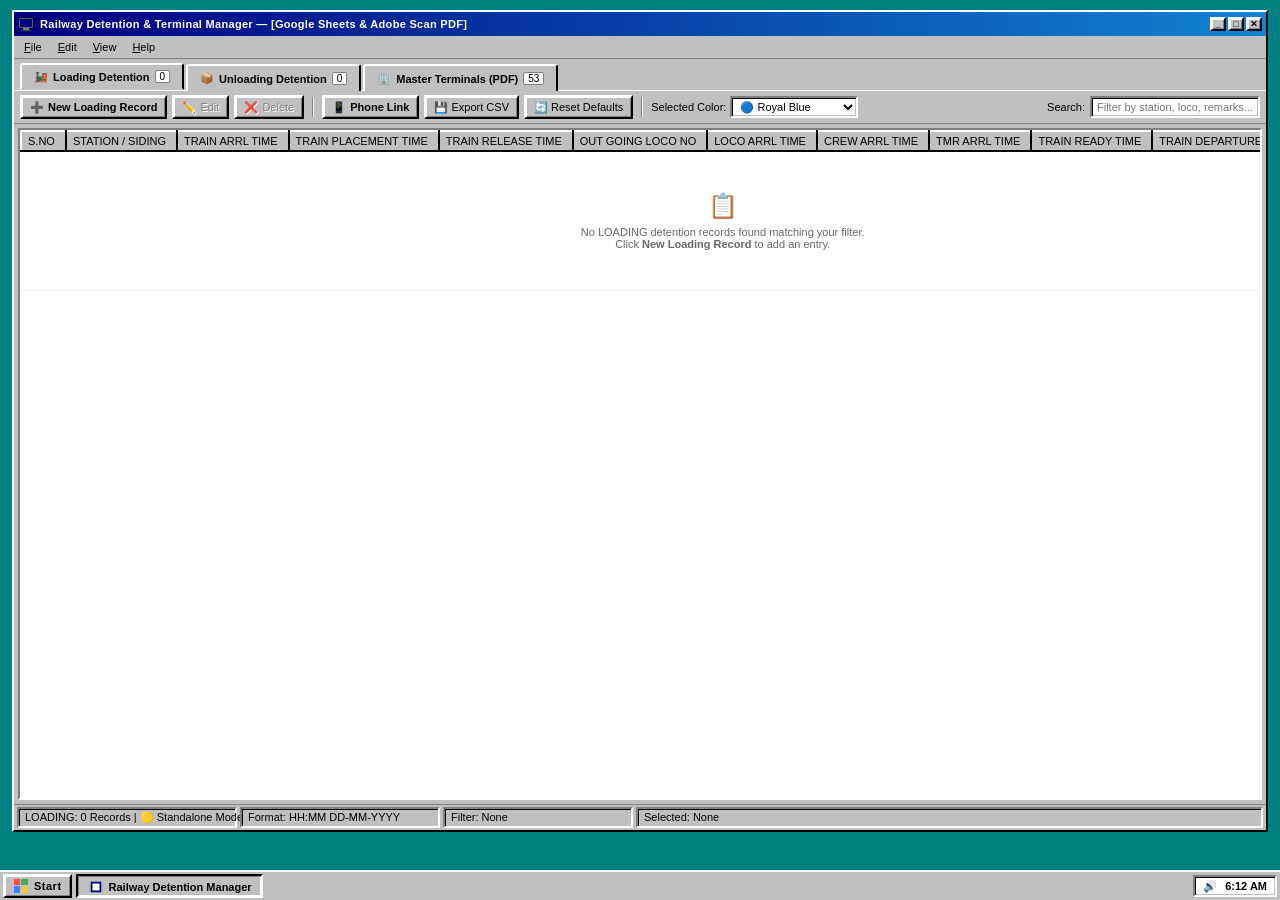
==== index.html @ 4eaec79e "website done" ====
<!DOCTYPE html>
<html lang="en">
<head>
  <meta charset="UTF-8">
  <meta name="viewport" content="width=device-width, initial-scale=1.0">
  <title>Railway Terminal Detention Management System — Windows 98 Edition</title>
  <link rel="stylesheet" href="style.css">
</head>
<body>

  <!-- Desktop Workspace -->
  <div id="desktop">

    <!-- Main Application Window -->
    <div class="window outset-border" id="main-window">
      
      <!-- Title Bar -->
      <div class="title-bar">
        <div class="title-bar-text">
          <svg class="title-bar-icon" viewBox="0 0 16 16" fill="currentColor">
            <rect x="1" y="2" width="14" height="10" fill="#c0c0c0" stroke="#000" stroke-width="1"/>
            <rect x="2" y="3" width="12" height="8" fill="#000080"/>
            <rect x="5" y="12" width="6" height="2" fill="#808080"/>
            <rect x="3" y="14" width="10" height="1" fill="#404040"/>
          </svg>
          Railway Detention &amp; Terminal Manager — [Google Sheets &amp; Adobe Scan PDF]
        </div>
        <div class="title-bar-controls">
          <button class="button-border title-btn" onclick="minimizeWindow()" title="Minimize">_</button>
          <button class="button-border title-btn" onclick="toggleMaximize()" title="Maximize">□</button>
          <button class="button-border title-btn" onclick="alert('Railway Detention Manager is an essential operational process.')" title="Close">✕</button>
        </div>
      </div>

      <!-- Menu Bar -->
      <div class="menu-bar">
        <!-- File Menu -->
        <div class="menu-item">
          <u>F</u>ile
          <div class="dropdown-menu outset-border">
            <div class="dropdown-entry" onclick="openAddModal()"><span>➕ New Record...</span><small>Ctrl+N</small></div>
            <div class="dropdown-entry" onclick="openPhoneModal()"><span>📱 Phone / Mobile Link...</span></div>
            <div class="dropdown-entry" onclick="exportCSV()"><span>💾 Export to CSV...</span></div>
            <div class="dropdown-separator"></div>
            <div class="dropdown-entry" onclick="resetToDefault()"><span>🔄 Restore Source Defaults</span></div>
            <div class="dropdown-separator"></div>
            <div class="dropdown-entry" onclick="alert('Session saved to local storage.')"><span>Exit</span></div>
          </div>
        </div>

        <!-- Edit Menu -->
        <div class="menu-item">
          <u>E</u>dit
          <div class="dropdown-menu outset-border">
            <div class="dropdown-entry" onclick="if(selectedId) openEditModal(selectedId)"><span>✏️ Edit Selected</span></div>
            <div class="dropdown-entry" onclick="if(selectedId) confirmDelete(selectedId)"><span>❌ Delete Selected</span></div>
          </div>
        </div>

        <!-- View Menu -->
        <div class="menu-item">
          <u>V</u>iew
          <div class="dropdown-menu outset-border">
            <div class="dropdown-entry" onclick="switchTab('loading')"><span>🚂 Loading Detention</span></div>
            <div class="dropdown-entry" onclick="switchTab('unloading')"><span>📦 Unloading Detention</span></div>
            <div class="dropdown-entry" onclick="switchTab('master')"><span>🏢 Master Terminals &amp; Sidings</span></div>
            <div class="dropdown-separator"></div>
            <div class="dropdown-entry" onclick="openPhoneModal()"><span>📱 Mobile App View</span></div>
            <div class="dropdown-entry" onclick="renderActiveTab()"><span>Refresh (F5)</span></div>
          </div>
        </div>

        <!-- Help Menu -->
        <div class="menu-item">
          <u>H</u>elp
          <div class="dropdown-menu outset-border">
            <div class="dropdown-entry" onclick="document.getElementById('about-modal').classList.add('open')"><span>About Detention Manager...</span></div>
          </div>
        </div>
      </div>

      <!-- Windows 98 Property Sheet Tab Strip -->
      <div class="tab-strip">
        <button class="tab-btn active" data-tab="loading">
          <span>🚂</span> <strong>Loading Detention</strong>
          <span class="tab-count" id="tab-count-loading">0</span>
        </button>
        <button class="tab-btn" data-tab="unloading">
          <span>📦</span> <strong>Unloading Detention</strong>
          <span class="tab-count" id="tab-count-unloading">0</span>
        </button>
        <button class="tab-btn" data-tab="master">
          <span>🏢</span> <strong>Master Terminals (PDF)</strong>
          <span class="tab-count" id="tab-count-master">53</span>
        </button>
      </div>

      <!-- Toolbar -->
      <div class="toolbar">
        <button class="button-border toolbar-btn" id="btn-toolbar-new" onclick="openAddModal()" title="Add New Record">
          <span>➕</span> <strong>New Loading Record</strong>
        </button>
        <button class="button-border toolbar-btn" id="btn-toolbar-edit" onclick="if(selectedId) openEditModal(selectedId)" disabled title="Edit Selected">
          <span>✏️</span> Edit
        </button>
        <button class="button-border toolbar-btn" id="btn-toolbar-delete" onclick="if(selectedId) confirmDelete(selectedId)" disabled title="Delete Selected">
          <span>❌</span> Delete
        </button>

        <div class="toolbar-separator"></div>

        <button class="button-border toolbar-btn" onclick="openPhoneModal()" title="Open link &amp; QR code for mobile phone access">
          <span>📱</span> <strong>Phone Link</strong>
        </button>

        <button class="button-border toolbar-btn" onclick="exportCSV()" title="Export current view to CSV spreadsheet">
          💾 Export CSV
        </button>
        <button class="button-border toolbar-btn" onclick="resetToDefault()" title="Reset all data back to original Google Sheets and PDF defaults">
          🔄 Reset Defaults
        </button>

        <div class="toolbar-separator"></div>

        <div style="display: flex; align-items: center; gap: 4px;">
          <label for="theme-color-select" title="Change row selection highlight color">Selected Color:</label>
          <select id="theme-color-select" class="toolbar-select inset-border" onchange="changeSelectionColor(this.value)" title="Choose row highlight color">
            <option value="#0a64dc">🔵 Royal Blue</option>
            <option value="#2563eb">🔷 Cobalt Blue</option>
            <option value="#d97706">🟡 Amber Gold</option>
            <option value="#059669">🟢 Emerald Green</option>
            <option value="#7c3aed">🟣 Purple Violet</option>
            <option value="#dc2626">🔴 Crimson Red</option>
            <option value="#0284c7">🩵 Cyan Sky</option>
            <option value="#000080">🟦 Classic Navy 98</option>
          </select>
        </div>

        <!-- Right Side: Filters & Search -->
        <div class="toolbar-search">
          <div id="toolbar-status-filter-group" style="display: none; align-items: center; gap: 4px;">
            <label for="status-filter-select">Status:</label>
            <select id="status-filter-select" class="toolbar-select inset-border">
              <option value="all">All Terminals</option>
              <option value="active">Active Only</option>
              <option value="inactive">Inactive Only</option>
            </select>
          </div>

          <label for="search-input">Search:</label>
          <input type="text" id="search-input" class="toolbar-input inset-border" placeholder="Filter by station, loco, remarks..." />
        </div>
      </div>

      <!-- Main Window Body -->
      <div class="window-body">

        <!-- TAB VIEW 1: LOADING DETENTION -->
        <div class="tab-view active" id="tab-view-loading">
          <div class="content-pane inset-border">
            <div class="table-container">
              <table class="win-table">
                <thead>
                  <tr>
                    <th data-tab="loading" data-col="sNo" style="width: 45px; text-align: center;">S.NO<span class="sort-arrow"></span></th>
                    <th data-tab="loading" data-col="station" style="width: 140px;">STATION / SIDING<span class="sort-arrow"></span></th>
                    <th data-tab="loading" data-col="arrlTime" style="width: 125px;">TRAIN ARRL TIME<span class="sort-arrow"></span></th>
                    <th data-tab="loading" data-col="placementTime" style="width: 145px;">TRAIN PLACEMENT TIME<span class="sort-arrow"></span></th>
                    <th data-tab="loading" data-col="releaseTime" style="width: 145px;">TRAIN RELEASE TIME<span class="sort-arrow"></span></th>
                    <th data-tab="loading" data-col="outLocoNo" style="width: 130px;">OUT GOING LOCO NO<span class="sort-arrow"></span></th>
                    <th data-tab="loading" data-col="locoArrlTime" style="width: 125px;">LOCO ARRL TIME<span class="sort-arrow"></span></th>
                    <th data-tab="loading" data-col="crewArrlTime" style="width: 130px;">CREW ARRL TIME<span class="sort-arrow"></span></th>
                    <th data-tab="loading" data-col="tmrArrlTime" style="width: 125px;">TMR ARRL TIME<span class="sort-arrow"></span></th>
                    <th data-tab="loading" data-col="readyTime" style="width: 130px;">TRAIN READY TIME<span class="sort-arrow"></span></th>
                    <th data-tab="loading" data-col="deptTime" style="width: 140px;">TRAIN DEPARTURE TIME<span class="sort-arrow"></span></th>
                    <th data-tab="loading" data-col="remarks" style="width: 260px;">REMARKS<span class="sort-arrow"></span></th>
                    <th style="width: 80px; text-align: center;">Actions</th>
                  </tr>
                </thead>
                <tbody id="loading-tbody">
                  <!-- Dynamically populated -->
                </tbody>
              </table>
            </div>
          </div>
        </div>

        <!-- TAB VIEW 2: UNLOADING DETENTION -->
        <div class="tab-view" id="tab-view-unloading">
          <div class="content-pane inset-border">
            <div class="table-container">
              <table class="win-table">
                <thead>
                  <tr>
                    <th data-tab="unloading" data-col="sNo" style="width: 45px; text-align: center;">S.NO<span class="sort-arrow"></span></th>
                    <th data-tab="unloading" data-col="station" style="width: 140px;">STATION / SIDING<span class="sort-arrow"></span></th>
                    <th data-tab="unloading" data-col="arrlTime" style="width: 125px;">TRAIN ARRL TIME<span class="sort-arrow"></span></th>
                    <th data-tab="unloading" data-col="placementTime" style="width: 145px;">TRAIN PLACEMENT TIME<span class="sort-arrow"></span></th>
                    <th data-tab="unloading" data-col="releaseTime" style="width: 145px;">TRAIN RELEASE TIME<span class="sort-arrow"></span></th>
                    <th data-tab="unloading" data-col="outLocoNo" style="width: 130px;">OUT GOING LOCO NO<span class="sort-arrow"></span></th>
                    <th data-tab="unloading" data-col="locoArrlTime" style="width: 125px;">LOCO ARRL TIME<span class="sort-arrow"></span></th>
                    <th data-tab="unloading" data-col="crewArrlTime" style="width: 130px;">CREW ARRL TIME<span class="sort-arrow"></span></th>
                    <th data-tab="unloading" data-col="tmrArrlTime" style="width: 125px;">TMR ARRL TIME<span class="sort-arrow"></span></th>
                    <th data-tab="unloading" data-col="readyTime" style="width: 130px;">TRAIN READY TIME<span class="sort-arrow"></span></th>
                    <th data-tab="unloading" data-col="deptTime" style="width: 140px;">TRAIN DEPARTURE TIME<span class="sort-arrow"></span></th>
                    <th data-tab="unloading" data-col="remarks" style="width: 260px;">REMARKS<span class="sort-arrow"></span></th>
                    <th style="width: 80px; text-align: center;">Actions</th>
                  </tr>
                </thead>
                <tbody id="unloading-tbody">
                  <!-- Dynamically populated -->
                </tbody>
              </table>
            </div>
          </div>
        </div>

        <!-- TAB VIEW 3: MASTER TERMINALS (53 FROM PDF SCAN) -->
        <div class="tab-view" id="tab-view-master">
          <div class="master-split-view">
            <!-- Left Pane: TreeView Explorer -->
            <div class="tree-pane inset-border">
              <div class="tree-header">
                <span>Terminal Categories</span>
                <span style="font-size: 10px; color: #555;">Explorer</span>
              </div>
              <div class="tree-view" id="terminal-tree">
                <!-- Dynamically populated -->
              </div>
            </div>

            <!-- Right Pane: Table ListView -->
            <div class="content-pane inset-border">
              <div class="table-container">
                <table class="win-table">
                  <thead>
                    <tr>
                      <th style="width: 40px; text-align: center;">State</th>
                      <th data-tab="master" data-col="sNo" style="width: 35px; text-align: center;">#<span class="sort-arrow"></span></th>
                      <th data-tab="master" data-col="code" style="width: 65px;">Code<span class="sort-arrow"></span></th>
                      <th data-tab="master" data-col="name">Terminal Name<span class="sort-arrow"></span></th>
                      <th data-tab="master" data-col="category" style="width: 100px;">Category<span class="sort-arrow"></span></th>
                      <th data-tab="master" data-col="subcategory" style="width: 140px;">Subcategory / Class<span class="sort-arrow"></span></th>
                      <th data-tab="master" data-col="servingStation" style="width: 120px;">Serving Station<span class="sort-arrow"></span></th>
                      <th data-tab="master" data-col="active" style="width: 90px; text-align: center;">Status<span class="sort-arrow"></span></th>
                      <th style="width: 80px; text-align: center;">Actions</th>
                    </tr>
                  </thead>
                  <tbody id="master-tbody">
                    <!-- Dynamically populated -->
                  </tbody>
                </table>
              </div>
            </div>
          </div>
        </div>

      </div>

      <!-- Window Status Bar -->
      <div class="status-bar">
        <div class="status-cell inset-border" id="stat-total" style="width: 220px;">Loading: 33 Records</div>
        <div class="status-cell inset-border" id="stat-active" style="width: 200px;">Columns: 12 Standard</div>
        <div class="status-cell inset-border" id="stat-filter" style="width: 190px;">Filter: None</div>
        <div class="status-cell inset-border grow" id="stat-selection">Selected: None</div>
      </div>

    </div>

  </div>

  <!-- Windows Taskbar -->
  <div id="taskbar">
    <button class="button-border" id="start-button">
      <svg class="start-icon" viewBox="0 0 16 16">
        <path d="M1 1h6v6H1z" fill="#ff4b4b"/>
        <path d="M8 1h7v6H8z" fill="#3fb24f"/>
        <path d="M1 8h6v7H1z" fill="#3884ff"/>
        <path d="M8 8h7v7H8z" fill="#ffc338"/>
      </svg>
      <strong>Start</strong>
    </button>

    <div class="taskbar-tasks">
      <button class="button-border taskbar-item pressed" onclick="minimizeWindow()">
        <svg style="width: 14px; height: 14px;" viewBox="0 0 16 16">
          <rect x="2" y="2" width="12" height="12" fill="#000080"/>
          <rect x="4" y="4" width="8" height="8" fill="#ffffff"/>
        </svg>
        Railway Detention Manager
      </button>
    </div>

    <div id="systray" class="inset-border">
      <span title="Volume" style="font-size: 11px;">🔊</span>
      <span id="clock" style="font-weight: bold; font-size: 11px;">12:00 PM</span>
    </div>
  </div>

  <!-- Start Menu -->
  <div id="start-menu" class="outset-border">
    <div class="start-banner">
      <strong>Windows 98</strong>
    </div>
    <div class="start-items">
      <div class="start-entry" onclick="openAddModal()">
        <span>➕</span> <span>New Record / Terminal</span>
      </div>
      <div class="start-entry" onclick="openPhoneModal()">
        <span>📱</span> <span>Phone / Mobile Access</span>
      </div>
      <div class="start-entry" onclick="switchTab('loading')">
        <span>🚂</span> <span>Loading Detention View</span>
      </div>
      <div class="start-entry" onclick="switchTab('unloading')">
        <span>📦</span> <span>Unloading Detention View</span>
      </div>
      <div class="start-entry" onclick="switchTab('master')">
        <span>🏢</span> <span>Master Terminals Directory</span>
      </div>
      <div class="dropdown-separator"></div>
      <div class="start-entry" onclick="exportCSV()">
        <span>💾</span> <span>Export Current View (CSV)</span>
      </div>
      <div class="start-entry" onclick="resetToDefault()">
        <span>🔄</span> <span>Reset from Sources</span>
      </div>
      <div class="dropdown-separator"></div>
      <div class="start-entry" onclick="document.getElementById('about-modal').classList.add('open')">
        <span>ℹ️</span> <span>About Detention System</span>
      </div>
    </div>
  </div>

  <!-- Auto-complete datalist for stations from master terminals -->
  <datalist id="terminal-datalist">
    <!-- Populated dynamically -->
  </datalist>

  <!-- Modal 1: Add / Edit Detention Record with Direct & Reliable Date Picker -->
  <div class="modal-overlay" id="detention-modal">
    <div class="modal-window outset-border">
      <div class="title-bar">
        <div class="title-bar-text" id="modal-detention-title">Add Loading Detention Record</div>
        <div class="title-bar-controls">
          <button class="button-border title-btn" onclick="closeModal('detention-modal')">✕</button>
        </div>
      </div>
      <div class="modal-body">

        <!-- Live Detention Calculation Banner -->
        <div class="detention-calc-banner" id="detention-calc-banner">
          <span>⏱️ <strong>Placement &rarr; Release Duration:</strong> <span id="calc-dwell-time">—</span></span>
          <span style="color: #666; font-size: 10px;">Format: <code>HH:MM DD-MM-YYYY</code></span>
        </div>

        <form id="detention-form" onsubmit="saveDetentionForm(event)">
          <div class="form-grid">
            
            <!-- S.NO & Station -->
            <div class="form-group">
              <label for="det-form-sno">S.NO:</label>
              <input type="text" id="det-form-sno" class="inset-border" required placeholder="1" style="font-weight: bold;" />
              <div class="field-error-msg" id="err-det-form-sno"></div>
            </div>

            <div class="form-group">
              <label for="det-form-station">STATION / SIDING:</label>
              <input type="text" id="det-form-station" list="terminal-datalist" class="inset-border" required placeholder="Select or type station code" style="font-weight: bold;" />
              <div class="field-error-msg" id="err-det-form-station"></div>
            </div>

            <!-- TRAIN ARRL TIME -->
            <div class="form-group">
              <div class="time-label-row">
                <label for="det-form-arrl">TRAIN ARRL TIME:</label>
                <div class="time-quick-actions">
                  <button type="button" class="button-border btn-time-mini" onclick="setFieldNow('det-form-arrl')">⏱️ Now</button>
                  <button type="button" class="button-border btn-time-mini" onclick="triggerPicker('det-form-arrl')">📅 Pick</button>
                  <input type="datetime-local" id="picker-det-form-arrl" style="position:fixed; opacity:0; pointer-events:none;" onchange="onPickerChosen(this, 'det-form-arrl')">
                </div>
              </div>
              <input type="text" id="det-form-arrl" class="inset-border time-input" 
                     placeholder="HH:MM DD-MM-YYYY (e.g. 10:00 04-09)" 
                     onblur="validateFieldOnBlur('det-form-arrl')" />
              <div class="field-error-msg" id="err-det-form-arrl"></div>
            </div>

            <!-- TRAIN PLACEMENT TIME -->
            <div class="form-group">
              <div class="time-label-row">
                <label for="det-form-placement">TRAIN PLACEMENT TIME:</label>
                <div class="time-quick-actions">
                  <button type="button" class="button-border btn-time-mini" onclick="setFieldNow('det-form-placement')">⏱️ Now</button>
                  <button type="button" class="button-border btn-time-mini" onclick="triggerPicker('det-form-placement')">📅 Pick</button>
                  <input type="datetime-local" id="picker-det-form-placement" style="position:fixed; opacity:0; pointer-events:none;" onchange="onPickerChosen(this, 'det-form-placement')">
                </div>
              </div>
              <input type="text" id="det-form-placement" class="inset-border time-input" 
                     placeholder="HH:MM DD-MM-YYYY (e.g. 10:30 04-09)" 
                     onblur="validateFieldOnBlur('det-form-placement')" />
              <div class="field-error-msg" id="err-det-form-placement"></div>
            </div>

            <!-- TRAIN RELEASE TIME -->
            <div class="form-group">
              <div class="time-label-row">
                <label for="det-form-release">TRAIN RELEASE TIME:</label>
                <div class="time-quick-actions">
                  <button type="button" class="button-border btn-time-mini" onclick="setFieldNow('det-form-release')">⏱️ Now</button>
                  <button type="button" class="button-border btn-time-mini" onclick="triggerPicker('det-form-release')">📅 Pick</button>
                  <input type="datetime-local" id="picker-det-form-release" style="position:fixed; opacity:0; pointer-events:none;" onchange="onPickerChosen(this, 'det-form-release')">
                </div>
              </div>
              <input type="text" id="det-form-release" class="inset-border time-input" 
                     placeholder="HH:MM DD-MM-YYYY (e.g. 15:40 04-09)" 
                     onblur="validateFieldOnBlur('det-form-release')" />
              <div class="field-error-msg" id="err-det-form-release"></div>
            </div>

            <!-- OUT GOING LOCO NO -->
            <div class="form-group">
              <label for="det-form-locono">OUT GOING LOCO NO:</label>
              <input type="text" id="det-form-locono" class="inset-border" placeholder="e.g. 41486+33081 or 28756" />
              <div class="field-error-msg" id="err-det-form-locono"></div>
            </div>

            <!-- LOCO ARRL TIME -->
            <div class="form-group">
              <div class="time-label-row">
                <label for="det-form-locoarrl">LOCO ARRL TIME:</label>
                <div class="time-quick-actions">
                  <button type="button" class="button-border btn-time-mini" onclick="setFieldVal('det-form-locoarrl', 'Stabled')">Stabled</button>
                  <button type="button" class="button-border btn-time-mini" onclick="setFieldNow('det-form-locoarrl')">⏱️ Now</button>
                  <button type="button" class="button-border btn-time-mini" onclick="triggerPicker('det-form-locoarrl')">📅 Pick</button>
                  <input type="datetime-local" id="picker-det-form-locoarrl" style="position:fixed; opacity:0; pointer-events:none;" onchange="onPickerChosen(this, 'det-form-locoarrl')">
                </div>
              </div>
              <input type="text" id="det-form-locoarrl" class="inset-border time-input" 
                     placeholder="HH:MM DD-MM-YYYY or Stabled" 
                     onblur="validateFieldOnBlur('det-form-locoarrl', true)" />
              <div class="field-error-msg" id="err-det-form-locoarrl"></div>
            </div>

            <!-- CREW ARRL TIME -->
            <div class="form-group">
              <div class="time-label-row">
                <label for="det-form-crewarrl">CREW ARRL TIME:</label>
                <div class="time-quick-actions">
                  <button type="button" class="button-border btn-time-mini" onclick="setFieldNow('det-form-crewarrl')">⏱️ Now</button>
                  <button type="button" class="button-border btn-time-mini" onclick="triggerPicker('det-form-crewarrl')">📅 Pick</button>
                  <input type="datetime-local" id="picker-det-form-crewarrl" style="position:fixed; opacity:0; pointer-events:none;" onchange="onPickerChosen(this, 'det-form-crewarrl')">
                </div>
              </div>
              <input type="text" id="det-form-crewarrl" class="inset-border time-input" 
                     placeholder="HH:MM DD-MM-YYYY" 
                     onblur="validateFieldOnBlur('det-form-crewarrl')" />
              <div class="field-error-msg" id="err-det-form-crewarrl"></div>
            </div>

            <!-- TMR ARRL TIME -->
            <div class="form-group">
              <div class="time-label-row">
                <label for="det-form-tmrarrl">TMR ARRL TIME (Guard):</label>
                <div class="time-quick-actions">
                  <button type="button" class="button-border btn-time-mini" onclick="setFieldNow('det-form-tmrarrl')">⏱️ Now</button>
                  <button type="button" class="button-border btn-time-mini" onclick="triggerPicker('det-form-tmrarrl')">📅 Pick</button>
                  <input type="datetime-local" id="picker-det-form-tmrarrl" style="position:fixed; opacity:0; pointer-events:none;" onchange="onPickerChosen(this, 'det-form-tmrarrl')">
                </div>
              </div>
              <input type="text" id="det-form-tmrarrl" class="inset-border time-input" 
                     placeholder="HH:MM DD-MM-YYYY" 
                     onblur="validateFieldOnBlur('det-form-tmrarrl')" />
              <div class="field-error-msg" id="err-det-form-tmrarrl"></div>
            </div>

            <!-- TRAIN READY TIME -->
            <div class="form-group">
              <div class="time-label-row">
                <label for="det-form-ready">TRAIN READY TIME:</label>
                <div class="time-quick-actions">
                  <button type="button" class="button-border btn-time-mini" onclick="setFieldNow('det-form-ready')">⏱️ Now</button>
                  <button type="button" class="button-border btn-time-mini" onclick="triggerPicker('det-form-ready')">📅 Pick</button>
                  <input type="datetime-local" id="picker-det-form-ready" style="position:fixed; opacity:0; pointer-events:none;" onchange="onPickerChosen(this, 'det-form-ready')">
                </div>
              </div>
              <input type="text" id="det-form-ready" class="inset-border time-input" 
                     placeholder="HH:MM DD-MM-YYYY" 
                     onblur="validateFieldOnBlur('det-form-ready')" />
              <div class="field-error-msg" id="err-det-form-ready"></div>
            </div>

            <!-- TRAIN DEPARTURE TIME -->
            <div class="form-group">
              <div class="time-label-row">
                <label for="det-form-dept">TRAIN DEPARTURE TIME:</label>
                <div class="time-quick-actions">
                  <button type="button" class="button-border btn-time-mini" onclick="setFieldNow('det-form-dept')">⏱️ Now</button>
                  <button type="button" class="button-border btn-time-mini" onclick="triggerPicker('det-form-dept')">📅 Pick</button>
                  <input type="datetime-local" id="picker-det-form-dept" style="position:fixed; opacity:0; pointer-events:none;" onchange="onPickerChosen(this, 'det-form-dept')">
                </div>
              </div>
              <input type="text" id="det-form-dept" class="inset-border time-input" 
                     placeholder="HH:MM DD-MM-YYYY" 
                     onblur="validateFieldOnBlur('det-form-dept')" />
              <div class="field-error-msg" id="err-det-form-dept"></div>
            </div>

            <!-- REMARKS -->
            <div class="form-group full-width">
              <label for="det-form-remarks">REMARKS / DETENTION REASON:</label>
              <textarea id="det-form-remarks" class="inset-border" placeholder="e.g. Waiting for line clear, GLP check, Waiting for crew/TMR, TXR attend..."></textarea>
            </div>
          </div>

          <div class="modal-footer">
            <button type="submit" class="button-border" style="min-width: 80px;"><strong>Save</strong></button>
            <button type="button" class="button-border" style="min-width: 80px;" onclick="closeModal('detention-modal')">Cancel</button>
          </div>
        </form>
      </div>
    </div>
  </div>

  <!-- Modal 2: Add / Edit Master Terminal (PDF Scan) -->
  <div class="modal-overlay" id="terminal-modal">
    <div class="modal-window outset-border" style="width: 440px;">
      <div class="title-bar">
        <div class="title-bar-text" id="modal-terminal-title">Add New Terminal</div>
        <div class="title-bar-controls">
          <button class="button-border title-btn" onclick="closeModal('terminal-modal')">✕</button>
        </div>
      </div>
      <div class="modal-body">
        <form id="terminal-form" onsubmit="saveTerminalForm(event)">
          <div class="form-group">
            <label for="form-term-code">Terminal Code:</label>
            <input type="text" id="form-term-code" class="inset-border" required placeholder="e.g. KNGK" maxlength="10" />
          </div>

          <div class="form-group">
            <label for="form-term-name">Terminal Name:</label>
            <input type="text" id="form-term-name" class="inset-border" required placeholder="e.g. KAKINADA NEW GOODS COMPLEX" />
          </div>

          <div class="form-group">
            <label for="form-term-category">Main Category:</label>
            <select id="form-term-category" class="inset-border">
              <option value="Goods Shed">Goods Shed</option>
              <option value="Sidings">Sidings</option>
            </select>
          </div>

          <div class="form-group">
            <label for="form-term-subcategory">Subcategory / Class:</label>
            <select id="form-term-subcategory" class="inset-border">
              <!-- Dynamically populated -->
            </select>
          </div>

          <div class="form-group">
            <label for="form-term-serving">Serving Station Code:</label>
            <input type="text" id="form-term-serving" class="inset-border" placeholder="e.g. KAKINADA" />
          </div>

          <div class="form-group">
            <label>Terminal Status:</label>
            <label class="checkbox-label">
              <input type="checkbox" id="form-term-active" checked />
              <span>Active (Available for operations &amp; detention tracking)</span>
            </label>
          </div>

          <div class="modal-footer">
            <button type="submit" class="button-border" style="min-width: 70px;"><strong>OK</strong></button>
            <button type="button" class="button-border" style="min-width: 70px;" onclick="closeModal('terminal-modal')">Cancel</button>
          </div>
        </form>
      </div>
    </div>
  </div>

  <!-- Modal 3: Confirm Delete Modal -->
  <div class="modal-overlay" id="delete-modal">
    <div class="modal-window outset-border" style="width: 380px;">
      <div class="title-bar">
        <div class="title-bar-text">Confirm Delete</div>
        <div class="title-bar-controls">
          <button class="button-border title-btn" onclick="closeModal('delete-modal')">✕</button>
        </div>
      </div>
      <div class="modal-body">
        <div class="confirm-box">
          <div class="confirm-icon">⚠️</div>
          <div>
            Are you sure you want to delete this record?<br><br>
            <strong id="delete-item-desc" style="color: #900;"></strong><br><br>
            <span style="font-size: 10px; color: #555;">This record will be permanently deleted from the database.</span>
          </div>
        </div>
        <div class="modal-footer">
          <button class="button-border" style="min-width: 70px;" onclick="executeDelete()"><strong>Yes</strong></button>
          <button class="button-border" style="min-width: 70px;" onclick="closeModal('delete-modal')">No</button>
        </div>
      </div>
    </div>
  </div>

  <!-- Modal 4: Phone / Mobile Access Dialog -->
  <div class="modal-overlay" id="phone-modal">
    <div class="modal-window outset-border" style="width: 480px;">
      <div class="title-bar">
        <div class="title-bar-text">📱 Mobile Phone Access &amp; Link</div>
        <div class="title-bar-controls">
          <button class="button-border title-btn" onclick="closeModal('phone-modal')">✕</button>
        </div>
      </div>
      <div class="modal-body">
        <div style="display: flex; gap: 14px; align-items: center; margin-bottom: 12px;">
          <div style="font-size: 38px;">📲</div>
          <div>
            <strong>Open Railway Detention on your Smartphone</strong><br>
            <span style="color: #555;">Enter data on your phone with touch pickers and instant sync.</span>
          </div>
        </div>

        <div class="inset-border" style="padding: 10px; background: #ffffff; margin-bottom: 12px;">
          <div style="font-weight: bold; margin-bottom: 4px; color: #000080;">Wi-Fi Network URL (For your Phone):</div>
          <div style="display: flex; gap: 6px; align-items: center;">
            <input type="text" id="phone-wifi-url" class="inset-border" readonly value="http://192.168.1.126:8080/mobile.html" style="flex: 1; font-weight: bold; background: #f8fafc;" />
            <button class="button-border" onclick="copyPhoneLink()" style="min-width: 60px;">📋 Copy</button>
            <a href="mobile.html" target="_blank" class="button-border" style="text-decoration: none; color: black;">🌐 Open</a>
          </div>
          <div style="font-size: 10px; color: #666; margin-top: 6px;">
            * Ensure your phone is connected to the same Wi-Fi network (or router).
          </div>
        </div>

        <div style="display: flex; justify-content: center; align-items: center; padding: 10px; background: #f0f0f0; border: 1px solid #c0c0c0; border-radius: 4px;">
          <div style="text-align: center;">
            <div style="font-weight: bold; font-size: 11px; margin-bottom: 6px;">Scan with Phone Camera:</div>
            <img src="https://api.qrserver.com/v1/create-qr-code/?size=140x140&amp;data=http://192.168.1.126:8080/mobile.html" 
                 alt="Scan QR code for phone link" 
                 style="width: 140px; height: 140px; border: 2px solid #808080; background: #fff; padding: 4px;" />
          </div>
        </div>

        <div class="modal-footer">
          <button class="button-border" style="min-width: 80px;" onclick="closeModal('phone-modal')"><strong>Close</strong></button>
        </div>
      </div>
    </div>
  </div>

  <!-- Modal 5: About Dialog -->
  <div class="modal-overlay" id="about-modal">
    <div class="modal-window outset-border" style="width: 440px;">
      <div class="title-bar">
        <div class="title-bar-text">About Railway Detention Manager</div>
        <div class="title-bar-controls">
          <button class="button-border title-btn" onclick="closeModal('about-modal')">✕</button>
        </div>
      </div>
      <div class="modal-body">
        <div style="display: flex; gap: 14px; align-items: flex-start; margin-bottom: 12px;">
          <div style="font-size: 38px;">🚂</div>
          <div>
            <strong>Railway Terminal Detention Manager</strong><br>
            <span>Windows 98 Operational Suite Version 4.10.1998</span><br>
            <span style="color: #444;">SQLite Multi-Table Database + Mobile Link</span>
          </div>
        </div>
        <div class="inset-border" style="padding: 8px; font-size: 10px; line-height: 1.5; background: #fff; margin-bottom: 12px;">
          • <strong>Database Engine</strong>: SQLite3 with WAL mode, indices, and audit logging.<br>
          • <strong>Multi-Table Structure</strong>: <code>terminals</code>, <code>loading_detention</code>, <code>unloading_detention</code>, <code>categories</code>, <code>subcategories</code>, <code>app_settings</code>.<br>
          • <strong>Mobile Companion</strong>: Dedicated touch app at <code>/mobile.html</code> with native phone date/time pickers.<br>
          • <strong>Date Formatting</strong>: Reliable <code>📅 Pick</code> button with <code>HH:MM DD-MM-YYYY</code> normalization and dwell calculator.
        </div>
        <div class="modal-footer">
          <button class="button-border" style="min-width: 80px;" onclick="closeModal('about-modal')"><strong>OK</strong></button>
        </div>
      </div>
    </div>
  </div>

  <!-- Scripts -->
  <script src="data.js"></script>
  <script src="app.js"></script>
</body>
</html>
---- style.css ----
/* ==========================================================================
   OLD WINDOWS 98 / 95 RETRO THEME
   Terminal Detention & Railway Terminals Management System
   ========================================================================== */

:root {
  --win-bg: #008080; /* Classic Windows Teal Desktop */
  --win-gray: #c0c0c0; /* Standard 3D Face */
  --win-light: #ffffff; /* 3D Light Highlight */
  --win-shadow: #808080; /* 3D Shadow */
  --win-dark-shadow: #000000; /* 3D Dark Shadow */
  --win-title-blue-start: #000080;
  --win-title-blue-end: #1084d0;
  --win-title-inactive-start: #808080;
  --win-title-inactive-end: #b5b5b5;
  --win-title-text: #ffffff;
  --win-text: #000000;
  --win-highlight-bg: #0a64dc; /* Updated vibrant Royal Blue */
  --win-highlight-text: #ffffff;
  --win-font: "MS Sans Serif", Tahoma, "Segoe UI", Arial, sans-serif;
  --win-font-mono: "Lucida Console", "Courier New", monospace;
  --win-error-red: #c00000;
}

* {
  box-sizing: border-box;
  margin: 0;
  padding: 0;
  user-select: none;
}

body {
  font-family: var(--win-font);
  font-size: 11px;
  background-color: var(--win-bg);
  color: var(--win-text);
  height: 100vh;
  overflow: hidden;
  display: flex;
  flex-direction: column;
  position: relative;
}

/* 3D Borders Helpers */
.outset-border {
  border: 2px solid;
  border-color: var(--win-light) var(--win-dark-shadow) var(--win-dark-shadow) var(--win-light);
  box-shadow: inset 1px 1px 0 var(--win-light), inset -1px -1px 0 var(--win-shadow);
}

.inset-border {
  border: 2px solid;
  border-color: var(--win-shadow) var(--win-light) var(--win-light) var(--win-shadow);
  box-shadow: inset 1px 1px 0 var(--win-dark-shadow), inset -1px -1px 0 var(--win-gray);
  background-color: #ffffff;
}

.button-border {
  border: 2px solid;
  border-color: var(--win-light) var(--win-dark-shadow) var(--win-dark-shadow) var(--win-light);
  box-shadow: inset 1px 1px 0 var(--win-light), inset -1px -1px 0 var(--win-shadow);
  background: var(--win-gray);
  font-family: var(--win-font);
  font-size: 11px;
  color: var(--win-text);
  padding: 3px 10px;
  cursor: pointer;
  outline: none;
  display: inline-flex;
  align-items: center;
  justify-content: center;
  gap: 4px;
  white-space: nowrap;
}

.button-border:hover {
  filter: brightness(1.05);
}

.button-border:active, .button-border.pressed {
  border-color: var(--win-dark-shadow) var(--win-light) var(--win-light) var(--win-dark-shadow);
  box-shadow: inset 1px 1px 0 var(--win-shadow), inset -1px -1px 0 var(--win-light);
  padding: 4px 9px 2px 11px;
}

.button-border:disabled {
  color: #808080;
  text-shadow: 1px 1px 0 #ffffff;
  cursor: default;
  filter: none;
}

/* Desktop Workspace */
#desktop {
  flex: 1;
  position: relative;
  padding: 8px;
  overflow: hidden;
  display: flex;
}

/* Main Window */
.window {
  background: var(--win-gray);
  position: absolute;
  top: 10px;
  left: 12px;
  right: 12px;
  bottom: 38px;
  display: flex;
  flex-direction: column;
  z-index: 10;
  min-width: 820px;
  min-height: 500px;
}

/* Title Bar */
.title-bar {
  background: linear-gradient(90deg, var(--win-title-blue-start) 0%, var(--win-title-blue-end) 100%);
  color: var(--win-title-text);
  font-weight: bold;
  padding: 3px 4px;
  display: flex;
  align-items: center;
  justify-content: space-between;
  height: 24px;
  cursor: default;
}

.title-bar.inactive {
  background: linear-gradient(90deg, var(--win-title-inactive-start) 0%, var(--win-title-inactive-end) 100%);
  color: #dfdfdf;
}

.title-bar-text {
  display: flex;
  align-items: center;
  gap: 6px;
  font-size: 11px;
  letter-spacing: 0.3px;
  white-space: nowrap;
  overflow: hidden;
  text-overflow: ellipsis;
}

.title-bar-icon {
  width: 16px;
  height: 16px;
}

.title-bar-controls {
  display: flex;
  gap: 2px;
}

.title-btn {
  width: 16px;
  height: 14px;
  padding: 0;
  font-size: 9px;
  font-weight: bold;
  line-height: 10px;
}

/* Menu Bar */
.menu-bar {
  display: flex;
  background: var(--win-gray);
  padding: 2px 4px;
  border-bottom: 1px solid var(--win-shadow);
  gap: 4px;
}

.menu-item {
  position: relative;
  padding: 3px 6px;
  cursor: pointer;
}

.menu-item:hover, .menu-item.active {
  background: var(--win-highlight-bg);
  color: var(--win-highlight-text);
}

.menu-item u {
  text-decoration: underline;
}

.dropdown-menu {
  display: none;
  position: absolute;
  top: 100%;
  left: 0;
  background: var(--win-gray);
  min-width: 180px;
  z-index: 100;
  box-shadow: 2px 2px 5px rgba(0,0,0,0.4);
}

.menu-item.active .dropdown-menu {
  display: block;
}

.dropdown-entry {
  padding: 4px 12px;
  display: flex;
  align-items: center;
  justify-content: space-between;
  color: var(--win-text);
}

.dropdown-entry:hover {
  background: var(--win-highlight-bg);
  color: var(--win-highlight-text);
}

.dropdown-separator {
  height: 1px;
  background: var(--win-shadow);
  border-bottom: 1px solid var(--win-light);
  margin: 3px 2px;
}

/* Windows 98 Property Sheet Tabs */
.tab-strip {
  display: flex;
  gap: 2px;
  padding: 4px 6px 0 6px;
  background: var(--win-gray);
  border-bottom: 1px solid var(--win-light);
  position: relative;
  z-index: 5;
}

.tab-btn {
  background: var(--win-gray);
  border: 2px solid;
  border-color: var(--win-light) var(--win-dark-shadow) var(--win-shadow) var(--win-light);
  border-bottom: none;
  border-top-left-radius: 3px;
  border-top-right-radius: 3px;
  padding: 4px 12px;
  font-family: var(--win-font);
  font-size: 11px;
  cursor: pointer;
  position: relative;
  bottom: -1px;
  display: flex;
  align-items: center;
  gap: 5px;
}

.tab-btn:hover {
  background: #d6d6d6;
}

.tab-btn.active {
  background: var(--win-gray);
  font-weight: bold;
  padding-top: 5px;
  padding-bottom: 5px;
  bottom: 0px;
  border-bottom: 2px solid var(--win-gray);
  z-index: 6;
}

.tab-count {
  font-size: 10px;
  background: #ffffff;
  border: 1px solid #808080;
  padding: 0 4px;
  border-radius: 2px;
  font-weight: normal;
}

/* Toolbar */
.toolbar {
  display: flex;
  align-items: center;
  gap: 5px;
  padding: 4px 6px;
  background: var(--win-gray);
  border-bottom: 1px solid var(--win-shadow);
  flex-wrap: wrap;
}

.toolbar-btn {
  padding: 3px 8px;
  height: 24px;
  font-size: 11px;
}

.toolbar-separator {
  width: 2px;
  height: 20px;
  background: var(--win-shadow);
  border-right: 1px solid var(--win-light);
  margin: 0 3px;
}

.toolbar-search {
  display: flex;
  align-items: center;
  gap: 5px;
  margin-left: auto;
}

.toolbar-input {
  height: 22px;
  padding: 2px 5px;
  font-family: var(--win-font);
  font-size: 11px;
  outline: none;
  min-width: 170px;
}

.toolbar-select {
  height: 22px;
  padding: 1px 4px;
  font-family: var(--win-font);
  font-size: 11px;
  outline: none;
  background: #ffffff;
}

/* Main Content Area */
.window-body {
  flex: 1;
  display: flex;
  overflow: hidden;
  padding: 4px;
  gap: 4px;
  background: var(--win-gray);
  position: relative;
}

.tab-view {
  flex: 1;
  display: none;
  flex-direction: column;
  overflow: hidden;
}

.tab-view.active {
  display: flex;
}

/* Splitter View for Master Terminals */
.master-split-view {
  flex: 1;
  display: flex;
  overflow: hidden;
  gap: 4px;
}

/* Left Sidebar: TreeView Explorer */
.tree-pane {
  width: 230px;
  min-width: 180px;
  max-width: 320px;
  display: flex;
  flex-direction: column;
}

.tree-header {
  padding: 2px 5px;
  font-weight: bold;
  background: #d8d8d8;
  border-bottom: 1px solid var(--win-shadow);
  font-size: 11px;
  display: flex;
  justify-content: space-between;
}

.tree-view {
  flex: 1;
  overflow-y: auto;
  padding: 6px 4px;
  background: #ffffff;
  user-select: none;
}

.tree-node {
  margin: 1px 0;
  display: block;
}

.tree-row {
  display: flex;
  align-items: center;
  gap: 4px;
  padding: 2px 3px;
  cursor: pointer;
  white-space: nowrap;
}

.tree-row:hover {
  background: #e0e8f0;
}

.tree-row.selected {
  background: var(--win-highlight-bg) !important;
  color: var(--win-highlight-text) !important;
  border-radius: 2px;
}

.tree-row.selected * {
  color: var(--win-highlight-text) !important;
}

.tree-toggle {
  width: 11px;
  height: 11px;
  display: inline-flex;
  align-items: center;
  justify-content: center;
  font-size: 9px;
  font-family: var(--win-font-mono);
  background: #ffffff;
  border: 1px solid #808080;
  color: #000000;
  line-height: 9px;
  cursor: pointer;
}

.tree-icon {
  font-size: 13px;
}

.tree-children {
  padding-left: 16px;
  border-left: 1px dotted #a0a0a0;
  margin-left: 5px;
}

.tree-badge {
  font-size: 10px;
  opacity: 0.8;
  margin-left: auto;
  padding-left: 6px;
}

/* Right Content Area: ListView Table */
.content-pane {
  flex: 1;
  display: flex;
  flex-direction: column;
  overflow: hidden;
}

.table-container {
  flex: 1;
  overflow: auto;
  background: #ffffff;
  position: relative;
}

table.win-table {
  width: 100%;
  border-collapse: collapse;
  font-family: var(--win-font);
  font-size: 11px;
}

table.win-table th {
  background: var(--win-gray);
  border: 2px solid;
  border-color: var(--win-light) var(--win-dark-shadow) var(--win-dark-shadow) var(--win-light);
  padding: 3px 6px;
  text-align: left;
  font-weight: normal;
  position: sticky;
  top: 0;
  z-index: 2;
  cursor: pointer;
  user-select: none;
  white-space: nowrap;
}

table.win-table th:active {
  border-color: var(--win-dark-shadow) var(--win-light) var(--win-light) var(--win-dark-shadow);
  padding: 4px 5px 2px 7px;
}

table.win-table th .sort-arrow {
  margin-left: 4px;
  font-size: 9px;
}

table.win-table td {
  padding: 3px 6px;
  border-right: 1px solid #f0f0f0;
  border-bottom: 1px solid #f0f0f0;
  white-space: nowrap;
  text-overflow: ellipsis;
  overflow: hidden;
  max-width: 320px;
}

table.win-table td.time-cell {
  font-family: var(--win-font-mono);
  font-size: 11px;
}

table.win-table tr:hover td {
  background-color: #f0f5ff;
}

.station-cell {
  color: #000080;
  font-weight: bold;
}

table.win-table tr.selected td {
  background-color: var(--win-highlight-bg) !important;
  color: var(--win-highlight-text) !important;
}

table.win-table tr.selected td * {
  color: var(--win-highlight-text) !important;
}

table.win-table tr.selected .station-cell {
  color: #ffffff !important;
  text-shadow: 0 1px 1px rgba(0,0,0,0.4);
}

table.win-table tr.selected td.time-cell {
  color: #ffff88 !important;
  font-weight: bold;
}

table.win-table tr.selected td:first-child {
  border-left: 3px solid #ffcc00 !important;
}

table.win-table tr.inactive-row td {
  color: #7f7f7f;
  background-color: #fcfcfc;
}

table.win-table tr.selected.inactive-row td {
  color: #dfdfdf !important;
  background-color: var(--win-highlight-bg) !important;
  opacity: 0.9;
}

/* Status Badges */
.status-pill {
  display: inline-flex;
  align-items: center;
  gap: 4px;
  padding: 1px 6px;
  font-size: 10px;
  font-weight: bold;
  border-radius: 2px;
}

.status-active {
  background-color: #00aa00;
  color: #ffffff;
  border: 1px solid #006600;
}

.status-inactive {
  background-color: #888888;
  color: #ffffff;
  border: 1px solid #555555;
}

.status-dot {
  width: 6px;
  height: 6px;
  border-radius: 50%;
  display: inline-block;
  background-color: currentColor;
}

/* Quick Action Buttons in Table */
.action-btns {
  display: flex;
  gap: 3px;
}

.action-btn-sm {
  font-size: 10px;
  padding: 1px 5px;
  height: 18px;
  line-height: 14px;
}

/* Status Bar */
.status-bar {
  display: flex;
  gap: 3px;
  padding: 2px 3px;
  background: var(--win-gray);
  border-top: 1px solid var(--win-shadow);
}

.status-cell {
  padding: 2px 6px;
  background: var(--win-gray);
  font-size: 11px;
  white-space: nowrap;
}

.status-cell.grow {
  flex: 1;
}

/* Modal Dialogs */
.modal-overlay {
  display: none;
  position: fixed;
  top: 0;
  left: 0;
  width: 100vw;
  height: 100vh;
  background: rgba(0, 0, 0, 0.35);
  z-index: 1000;
  align-items: center;
  justify-content: center;
}

.modal-overlay.open {
  display: flex;
}

.modal-window {
  width: 620px;
  max-width: 96vw;
  background: var(--win-gray);
  box-shadow: 4px 4px 14px rgba(0, 0, 0, 0.65);
  position: relative;
}

.modal-body {
  padding: 12px;
  max-height: 82vh;
  overflow-y: auto;
}

.form-grid {
  display: grid;
  grid-template-columns: 1fr 1fr;
  gap: 10px 14px;
}

.form-group {
  margin-bottom: 2px;
  display: flex;
  flex-direction: column;
  gap: 3px;
  position: relative;
}

.form-group.full-width {
  grid-column: 1 / -1;
}

.form-group label {
  font-weight: bold;
  font-size: 11px;
  color: #000000;
}

.time-label-row {
  display: flex;
  align-items: center;
  justify-content: space-between;
  margin-bottom: 2px;
}

.time-quick-actions {
  display: flex;
  align-items: center;
  gap: 3px;
}

.btn-time-mini {
  padding: 1px 5px;
  font-size: 10px;
  height: 19px;
  line-height: 14px;
}

.btn-picker-wrapper {
  position: relative;
  display: inline-flex;
}

.native-time-picker {
  position: absolute;
  top: 0;
  left: 0;
  width: 100%;
  height: 100%;
  opacity: 0;
  cursor: pointer;
}

.form-group input[type="text"],
.form-group select,
.form-group textarea {
  width: 100%;
  padding: 3px 6px;
  font-family: var(--win-font);
  font-size: 11px;
  outline: none;
}

.form-group input.time-input {
  font-family: var(--win-font-mono);
  font-size: 11px;
  letter-spacing: 0.5px;
}

.form-group input.input-error {
  border-color: var(--win-error-red) !important;
  background-color: #fff0f0 !important;
  box-shadow: inset 1px 1px 0 #900, inset -1px -1px 0 #faa !important;
}

.field-error-msg {
  font-size: 10px;
  color: var(--win-error-red);
  font-weight: bold;
  margin-top: 1px;
  display: none;
}

.field-error-msg.visible {
  display: block;
}

.form-group textarea {
  resize: vertical;
  min-height: 48px;
}

.checkbox-label {
  display: flex;
  align-items: center;
  gap: 6px;
  cursor: pointer;
  user-select: none;
  margin-top: 4px;
}

/* Detention Calculation Banner in Modal */
.detention-calc-banner {
  background: #ffffe0;
  border: 1px solid #e0c000;
  padding: 6px 10px;
  margin-bottom: 10px;
  border-radius: 2px;
  display: flex;
  align-items: center;
  justify-content: space-between;
  font-size: 11px;
}

.detention-calc-banner strong {
  color: #000080;
}

.modal-footer {
  display: flex;
  justify-content: flex-end;
  gap: 8px;
  margin-top: 12px;
  padding-top: 8px;
  border-top: 1px solid var(--win-shadow);
}

/* Confirm Dialog Special */
.confirm-box {
  display: flex;
  align-items: center;
  gap: 12px;
  padding: 10px 0;
}

.confirm-icon {
  font-size: 32px;
}

/* Windows Taskbar */
#taskbar {
  height: 30px;
  background: var(--win-gray);
  border-top: 2px solid var(--win-light);
  display: flex;
  align-items: center;
  padding: 2px 3px;
  gap: 4px;
  z-index: 500;
}

#start-button {
  height: 24px;
  padding: 2px 8px;
  font-weight: bold;
  display: flex;
  align-items: center;
  gap: 5px;
  letter-spacing: 0.5px;
}

.start-icon {
  width: 16px;
  height: 16px;
}

.taskbar-tasks {
  flex: 1;
  display: flex;
  gap: 4px;
}

.taskbar-item {
  height: 24px;
  min-width: 150px;
  max-width: 250px;
  padding: 2px 8px;
  display: flex;
  align-items: center;
  gap: 6px;
  white-space: nowrap;
  overflow: hidden;
  text-overflow: ellipsis;
  font-weight: bold;
}

#systray {
  display: flex;
  align-items: center;
  gap: 8px;
  padding: 2px 8px;
  height: 22px;
  margin-left: auto;
}

/* Start Menu Popup */
#start-menu {
  display: none;
  position: fixed;
  bottom: 30px;
  left: 2px;
  width: 230px;
  background: var(--win-gray);
  z-index: 1000;
  box-shadow: 2px 2px 8px rgba(0,0,0,0.5);
}

#start-menu.open {
  display: flex;
}

.start-banner {
  width: 28px;
  background: linear-gradient(180deg, #000080 0%, #1084d0 100%);
  color: #ffffff;
  display: flex;
  align-items: flex-end;
  padding-bottom: 8px;
  writing-mode: vertical-rl;
  transform: rotate(180deg);
  font-weight: bold;
  font-size: 14px;
  letter-spacing: 2px;
}

.start-items {
  flex: 1;
  padding: 2px;
}

.start-entry {
  padding: 6px 10px;
  display: flex;
  align-items: center;
  gap: 8px;
  cursor: pointer;
}

.start-entry:hover {
  background: var(--win-highlight-bg);
  color: var(--win-highlight-text);
}
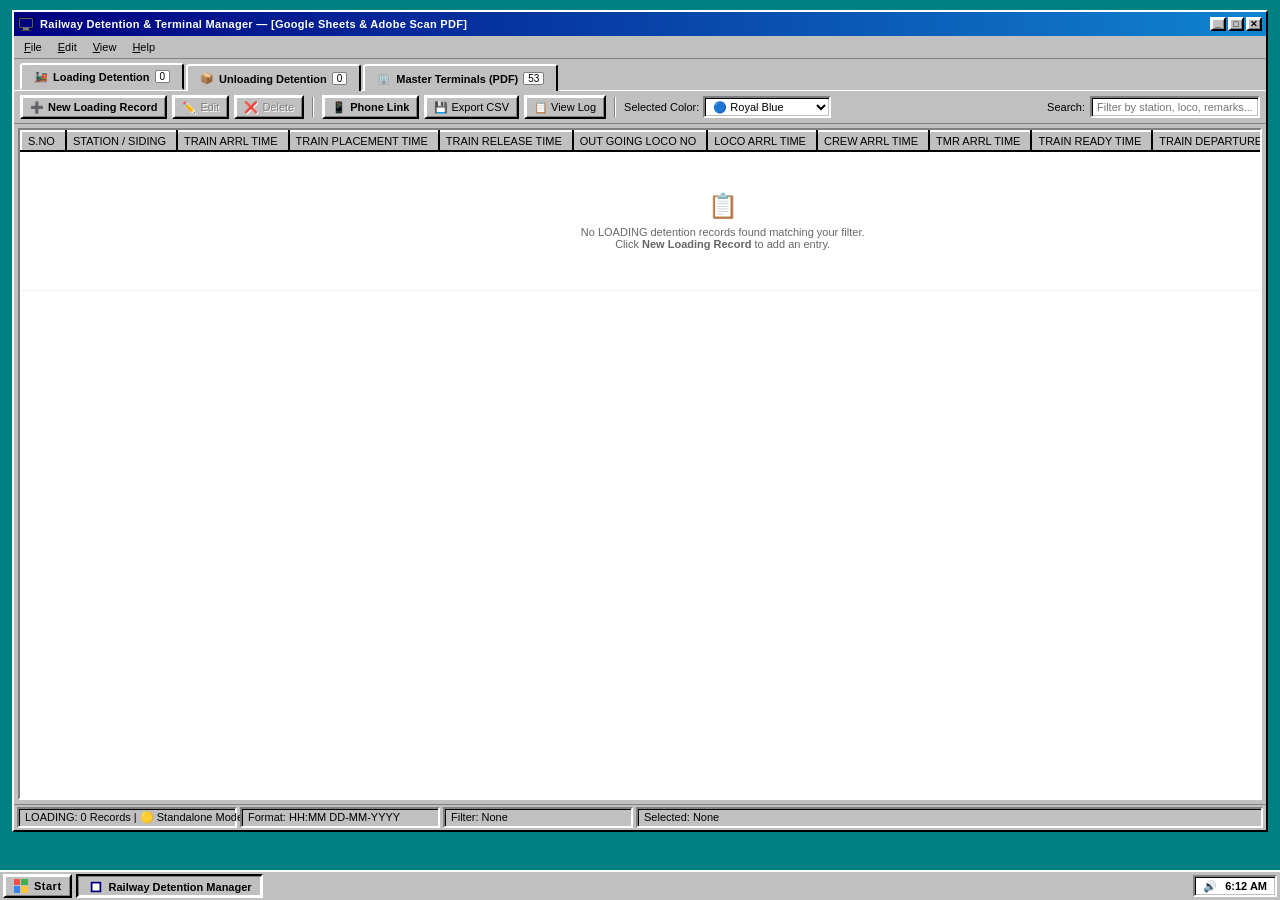
==== commit e227f322: "feat: add persistent cloud storage volume and activity logging to cloud run deployment" ====
--- a/index.html
+++ b/index.html
@@ -116,8 +116,8 @@
         <button class="button-border toolbar-btn" onclick="exportCSV()" title="Export current view to CSV spreadsheet">
           💾 Export CSV
         </button>
-        <button class="button-border toolbar-btn" onclick="resetToDefault()" title="Reset all data back to original Google Sheets and PDF defaults">
-          🔄 Reset Defaults
+        <button class="button-border toolbar-btn" onclick="openLogModal()" title="View audit log of all entered data and system changes">
+          📋 View Log
         </button>
 
         <div class="toolbar-separator"></div>
@@ -683,6 +683,36 @@
     </div>
   </div>
 
+  <!-- Modal 6: Activity Log Dialog -->
+  <div class="modal-overlay" id="log-modal">
+    <div class="modal-window outset-border" style="width: 760px; max-width: 95vw;">
+      <div class="title-bar">
+        <div class="title-bar-text">📋 System Activity &amp; Audit Log (logs/activity_log.txt)</div>
+        <div class="title-bar-controls">
+          <button class="button-border title-btn" onclick="closeModal('log-modal')">✕</button>
+        </div>
+      </div>
+      <div class="modal-body">
+        <div style="display: flex; justify-content: space-between; align-items: center; margin-bottom: 8px;">
+          <div>
+            <strong>Recent Data Operations</strong> (Entries, Updates, Deletions)
+            <div style="font-size: 10px; color: #555;">Logged in real time to <code>logs/activity_log.txt</code></div>
+          </div>
+          <div style="display: flex; gap: 6px;">
+            <button class="button-border" onclick="loadActivityLogs()" style="padding: 2px 8px;">🔄 Refresh</button>
+            <button class="button-border" onclick="downloadActivityLog()" style="padding: 2px 8px;">💾 Download Log</button>
+          </div>
+        </div>
+        <div class="inset-border" style="background: #000; color: #00ff00; padding: 10px; height: 320px; overflow-y: auto; font-family: 'Consolas', 'Courier New', monospace; font-size: 11px; white-space: pre-wrap; line-height: 1.4;" id="log-content-box">
+Loading activity log...
+        </div>
+        <div class="modal-footer" style="margin-top: 10px;">
+          <button class="button-border" style="min-width: 80px;" onclick="closeModal('log-modal')"><strong>Close</strong></button>
+        </div>
+      </div>
+    </div>
+  </div>
+
   <!-- Scripts -->
   <script src="data.js"></script>
   <script src="app.js"></script>
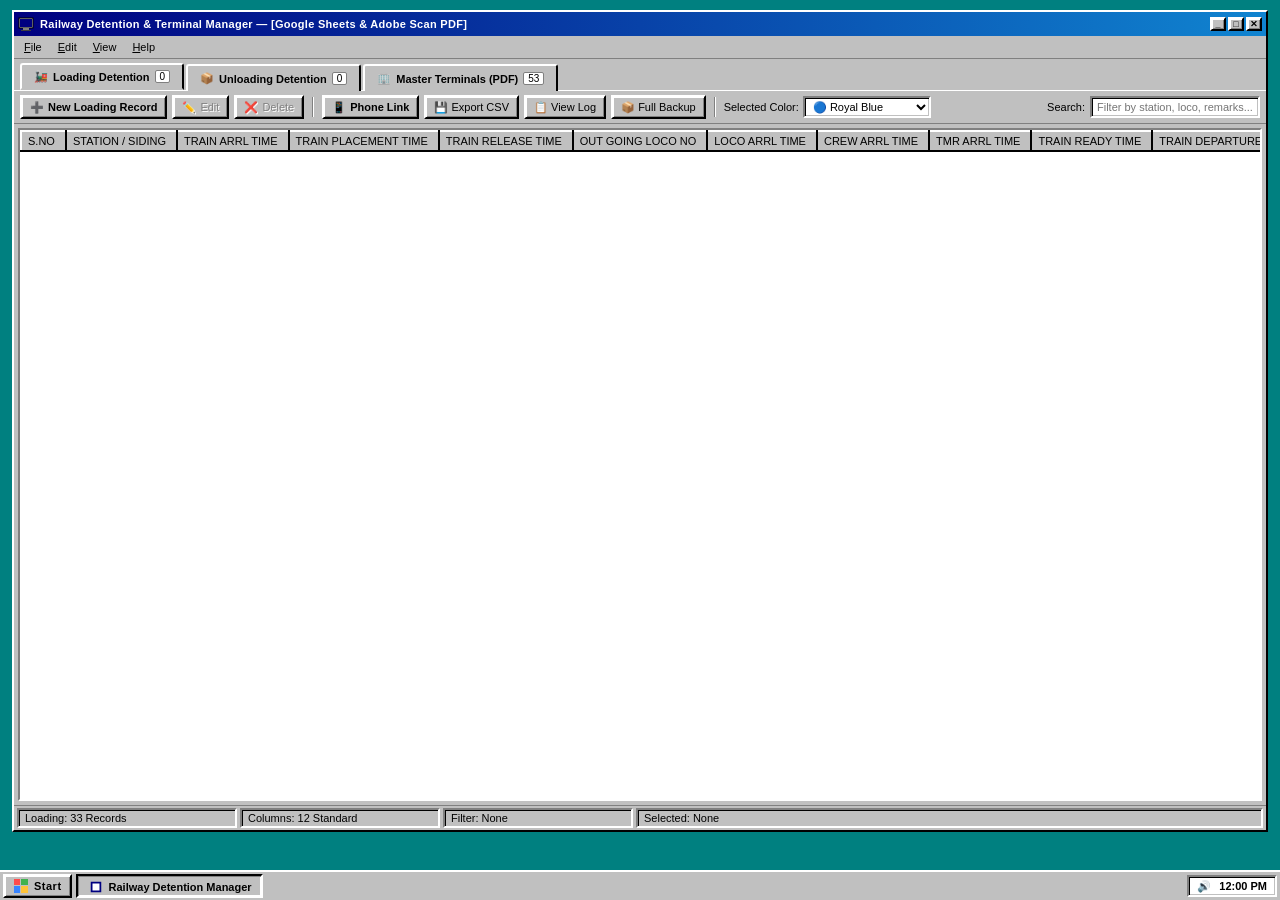
==== commit 1f032782: "fix: resolve data loss issues with persistent storage, auto-restore, and client sync" ====
--- a/index.html
+++ b/index.html
@@ -118,6 +118,9 @@
         </button>
         <button class="button-border toolbar-btn" onclick="openLogModal()" title="View audit log of all entered data and system changes">
           📋 View Log
+        </button>
+        <button class="button-border toolbar-btn" onclick="downloadDatabaseJSONBackup()" title="Download full JSON backup of all tables (detention &amp; terminals)">
+          📦 Full Backup
         </button>
 
         <div class="toolbar-separator"></div>
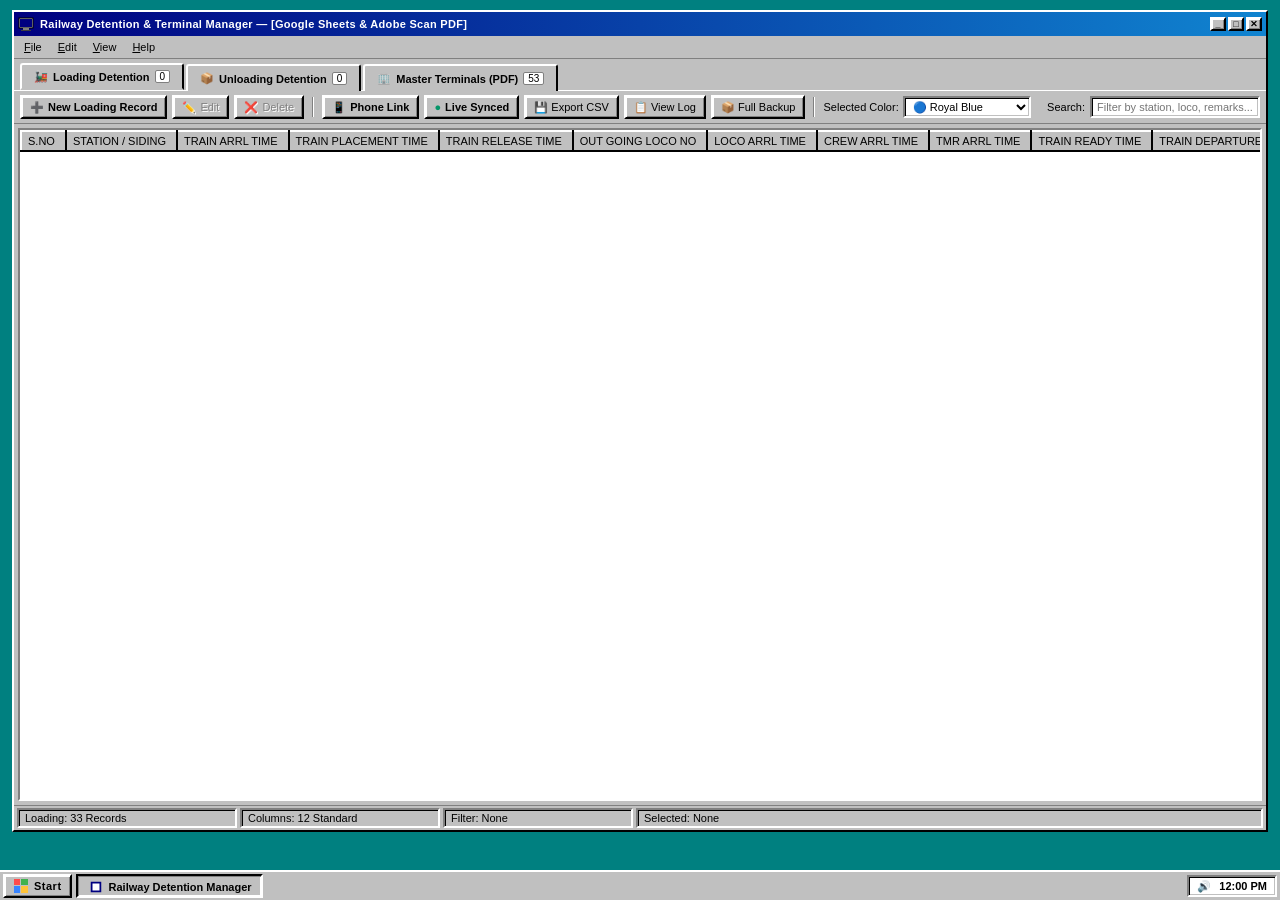
==== commit 3045b927: "feat: real-time cross-device sync between mobile and desktop with auto-polling and single-instance r" ====
--- a/index.html
+++ b/index.html
@@ -111,6 +111,10 @@
 
         <button class="button-border toolbar-btn" onclick="openPhoneModal()" title="Open link &amp; QR code for mobile phone access">
           <span>📱</span> <strong>Phone Link</strong>
+        </button>
+
+        <button class="button-border toolbar-btn" id="btn-live-sync" onclick="forceManualSync()" title="Real-time live sync with mobile phone and cloud (Auto-syncs every 3.5s)">
+          <span id="sync-indicator-dot" style="color: #059669; font-size: 11px;">●</span> <strong id="sync-status-text">Live Synced</strong>
         </button>
 
         <button class="button-border toolbar-btn" onclick="exportCSV()" title="Export current view to CSV spreadsheet">
